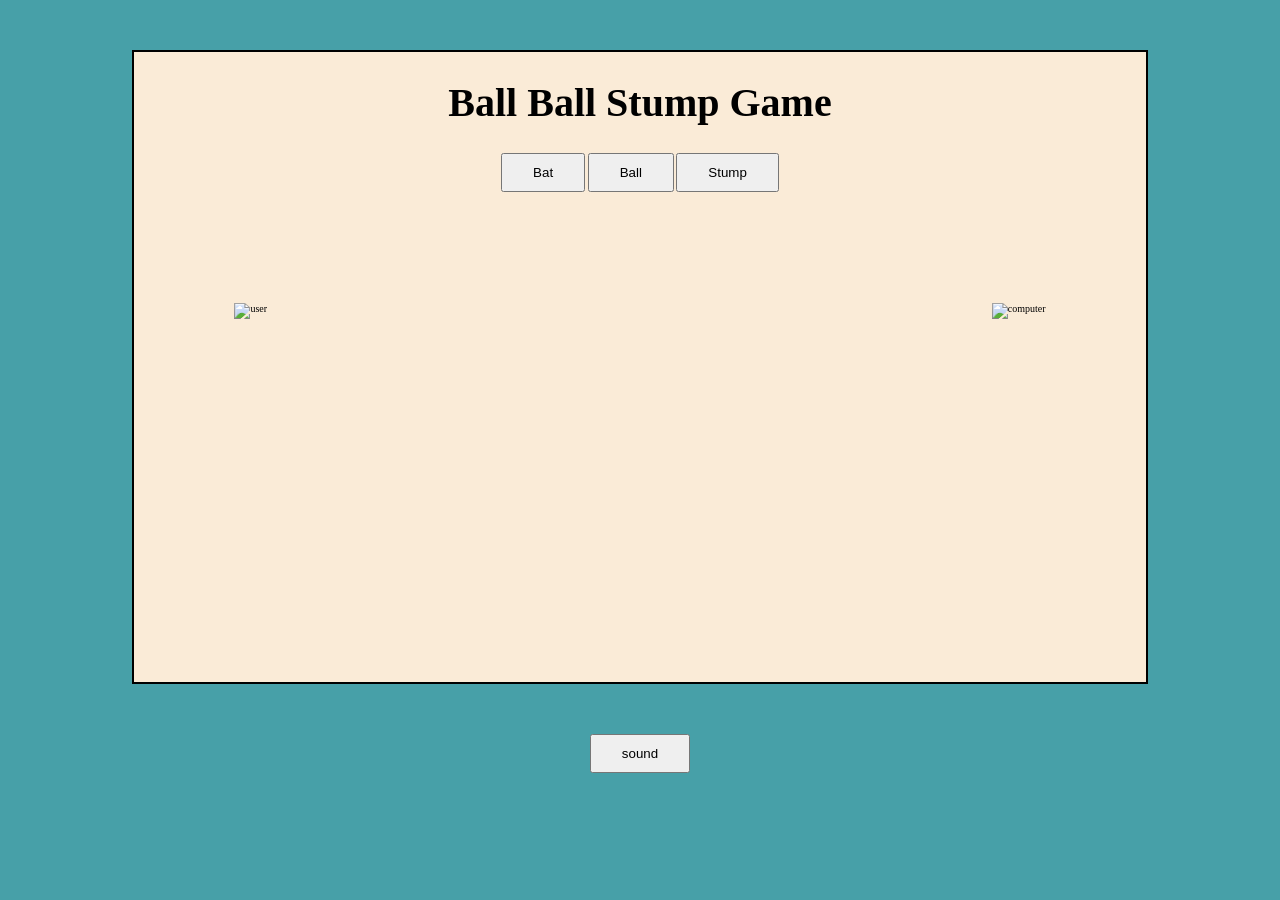
==== batballstumpusingfuncInterfacePredic.html @ 50cb5eea "cricket game added" ====
<!DOCTYPE html>
<html lang="en">

<head>
    <meta charset="UTF-8">
    <meta name="viewport" content="width=device-width, initial-scale=1.0">
    <title>batballstump</title>
    <style>
        body {
            text-align: center;
            background-color: rgb(71, 160, 168);
            position: relative;
        }

        html {
            font-size: 10px;
        }

        h1 {
            font-size: 4rem;
        }

        .game_container {
            border: 2px solid black;
            height: 70vh;
            width: 80%;
            margin: 50px auto;
            background-color: antiquewhite;
        }

        .container {
            margin: 100px;
        }

        #userwinner,
        #computerwinner {
            display: none;
        }

        #result {
            font-size: 4rem;
        }

        button {
            padding: 10px 30px;
        }
    </style>
</head>

<body>
    <div class="game_container">
        <h1>Ball Ball Stump Game</h1>
        <button onclick="cricketMatch(1)">Bat</button>


        <button onclick="cricketMatch(2)">Ball</button>


        <button onclick="cricketMatch(3)">Stump</button>
        <br><br>
        <div class="container">
            <img style="float: left;" src="" alt="user" id="user" height="200px">
            <img style="float: right;" src="" alt="computer" id="computer" height="200px">
            <h1 style="float: center;" alt="result" id="result"></h1>
            <img id="userwinner" style="float: left; z-index: 10; " src="images/winner.png" alt="computer"
                height="200px">
            <img id="computerwinner" style="float: right; z-index: 10; " src="images/winner.png" alt="computer"
                height="200px">
        </div>
    </div>

    <button onclick="">sound</button>




    <script src="batballstumppredicmode.js"></script>
</body>

</html>
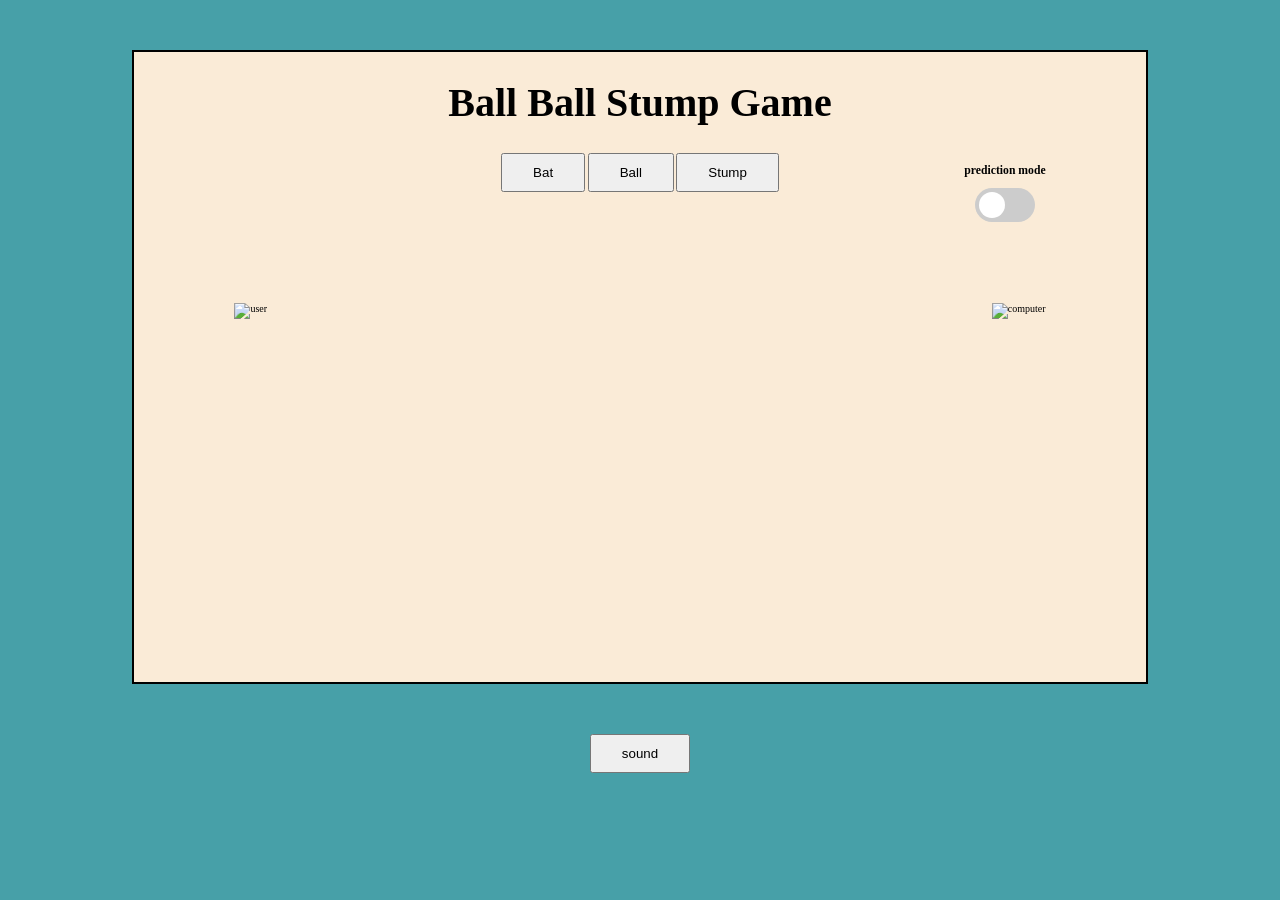
==== commit 31908311: "sound features added when result declared" ====
--- a/batballstumpusingfuncInterfacePredic.html
+++ b/batballstumpusingfuncInterfacePredic.html
@@ -5,59 +5,24 @@
     <meta charset="UTF-8">
     <meta name="viewport" content="width=device-width, initial-scale=1.0">
     <title>batballstump</title>
-    <style>
-        body {
-            text-align: center;
-            background-color: rgb(71, 160, 168);
-            position: relative;
-        }
+    <link rel="stylesheet" href="css/style.css">
 
-        html {
-            font-size: 10px;
-        }
-
-        h1 {
-            font-size: 4rem;
-        }
-
-        .game_container {
-            border: 2px solid black;
-            height: 70vh;
-            width: 80%;
-            margin: 50px auto;
-            background-color: antiquewhite;
-        }
-
-        .container {
-            margin: 100px;
-        }
-
-        #userwinner,
-        #computerwinner {
-            display: none;
-        }
-
-        #result {
-            font-size: 4rem;
-        }
-
-        button {
-            padding: 10px 30px;
-        }
-    </style>
 </head>
 
 <body>
     <div class="game_container">
         <h1>Ball Ball Stump Game</h1>
         <button onclick="cricketMatch(1)">Bat</button>
-
-
         <button onclick="cricketMatch(2)">Ball</button>
-
-
         <button onclick="cricketMatch(3)">Stump</button>
         <br><br>
+        <div class="prediction">
+            <h3>prediction mode</h3>
+            <label class="switch">
+                <input id="predic" value="on" type="checkbox">
+                <span class="round"></span>
+            </label>
+        </div>
         <div class="container">
             <img style="float: left;" src="" alt="user" id="user" height="200px">
             <img style="float: right;" src="" alt="computer" id="computer" height="200px">
--- a/css/style.css
+++ b/css/style.css
@@ -0,0 +1,95 @@
+body {
+    text-align: center;
+    background-color: rgb(71, 160, 168);
+    position: relative;
+}
+
+html {
+    font-size: 10px;
+}
+
+h1 {
+    font-size: 4rem;
+}
+
+.game_container {
+    border: 2px solid black;
+    height: 70vh;
+    width: 80%;
+    margin: 50px auto;
+    background-color: antiquewhite;
+    position: relative;
+}
+
+.container {
+    margin: 100px;
+}
+
+#userwinner,
+#computerwinner {
+    display: none;
+}
+
+#result {
+    font-size: 4rem;
+}
+
+button {
+    padding: 10px 30px;
+}
+
+
+/* toggle */
+.prediction{
+    position: absolute;
+    right: 100px;
+    top: 100px;
+}
+.switch {
+    position: relative;
+    display: inline-block;
+    width: 60px;
+    height: 34px;
+ }
+ .switch input {
+    opacity: 0;
+    width: 0;
+    height: 0;
+ }
+ span {
+    position: absolute;
+    cursor: pointer;
+    top: 0;
+    left: 0;
+    right: 0;
+    bottom: 0;
+    background-color: #ccc;
+    -webkit-transition: .4s;
+    transition: .4s;
+ }
+ span:before {
+    position: absolute;
+    content: "";
+    height: 26px;
+    width: 26px;
+    left: 4px;
+    bottom: 4px;
+    background-color: white;
+    -webkit-transition: .4s;
+    transition: .4s;
+ }
+ input:checked + span {
+    background-color: rgb(85, 21, 138);
+ }
+ input:focus + span {
+    box-shadow: 0 0 1px rgb(255, 77, 211);
+ }
+ input:checked + span:before {
+    transform: translateX(26px);
+ }
+ span.round {
+    border-radius: 34px;
+ }
+ span.round:before {
+    border-radius: 50%;
+ }
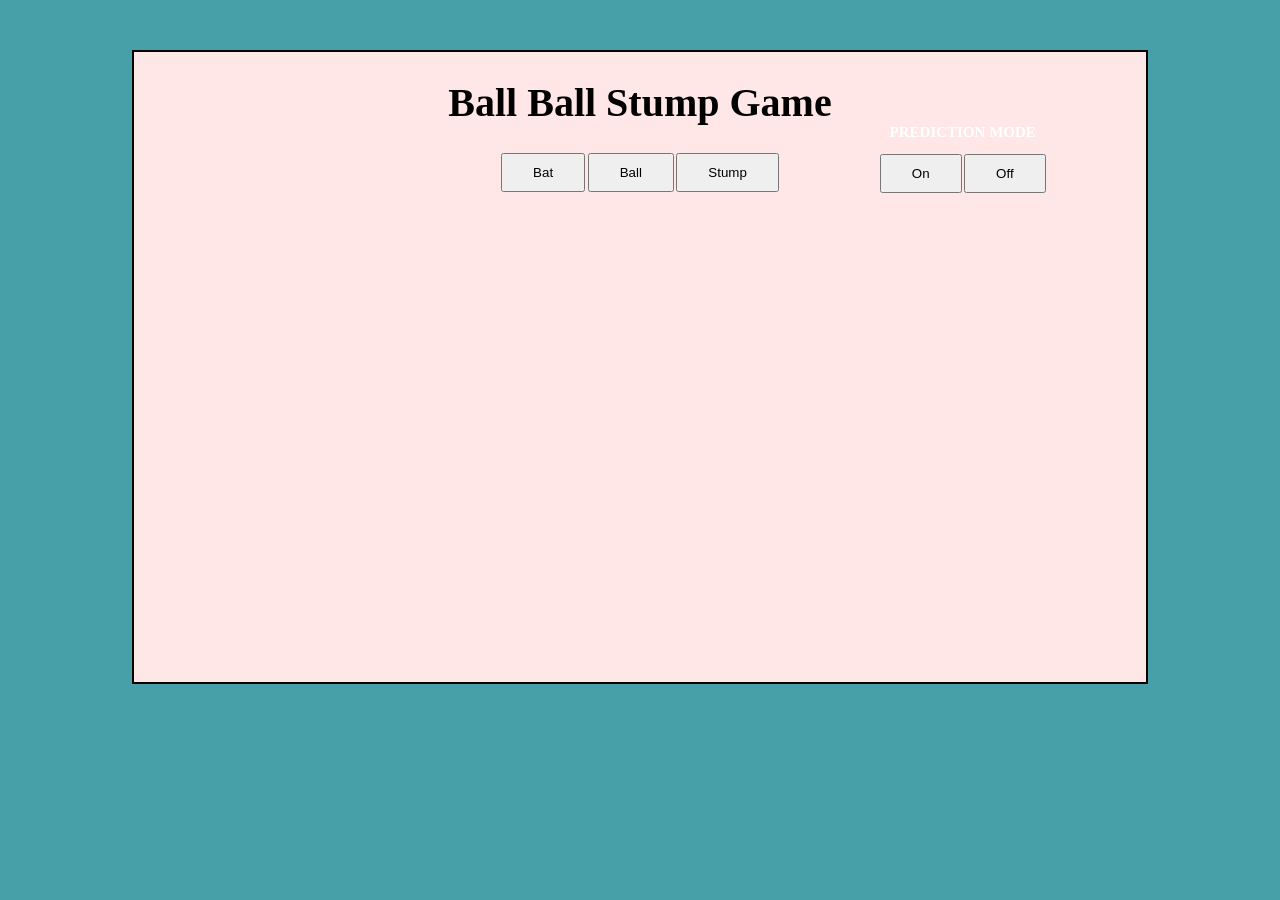
==== commit c1415074: "sound features added prediction mode on off" ====
--- a/batballstumpusingfuncInterfacePredic.html
+++ b/batballstumpusingfuncInterfacePredic.html
@@ -12,20 +12,18 @@
 <body>
     <div class="game_container">
         <h1>Ball Ball Stump Game</h1>
-        <button onclick="cricketMatch(1)">Bat</button>
-        <button onclick="cricketMatch(2)">Ball</button>
-        <button onclick="cricketMatch(3)">Stump</button>
+        <button id="btn1" onclick="cricketMatch(1)">Bat</button>
+        <button id="btn2" onclick="cricketMatch(2)">Ball</button>
+        <button id="btn3" onclick="cricketMatch(3)">Stump</button>
         <br><br>
         <div class="prediction">
-            <h3>prediction mode</h3>
-            <label class="switch">
-                <input id="predic" value="on" type="checkbox">
-                <span class="round"></span>
-            </label>
+            <h2>prediction mode</h2>
+            <button value="predict" onclick="change()">On</button>
+            <button onclick="reverse()">Off</button>
         </div>
         <div class="container">
-            <img style="float: left;" src="" alt="user" id="user" height="200px">
-            <img style="float: right;" src="" alt="computer" id="computer" height="200px">
+            <img style="float: left;" src="" id="user" height="200px">
+            <img style="float: right;" src="" id="computer" height="200px">
             <h1 style="float: center;" alt="result" id="result"></h1>
             <img id="userwinner" style="float: left; z-index: 10; " src="images/winner.png" alt="computer"
                 height="200px">
@@ -34,12 +32,13 @@
         </div>
     </div>
 
-    <button onclick="">sound</button>
+    <!-- <button onclick="">sound</button> -->
 
 
 
 
     <script src="batballstumppredicmode.js"></script>
+
 </body>
 
 </html>
--- a/css/style.css
+++ b/css/style.css
@@ -17,7 +17,7 @@
     height: 70vh;
     width: 80%;
     margin: 50px auto;
-    background-color: antiquewhite;
+    background-color: #FFE7E7;
     position: relative;
 }
 
@@ -43,13 +43,21 @@
 .prediction{
     position: absolute;
     right: 100px;
-    top: 100px;
+    top: 60px;
+}
+.prediction h2{
+    color: white;
+    text-transform: uppercase;
 }
 .switch {
     position: relative;
     display: inline-block;
     width: 60px;
     height: 34px;
+ }
+
+ .reverse{
+    display: none;
  }
  .switch input {
     opacity: 0;
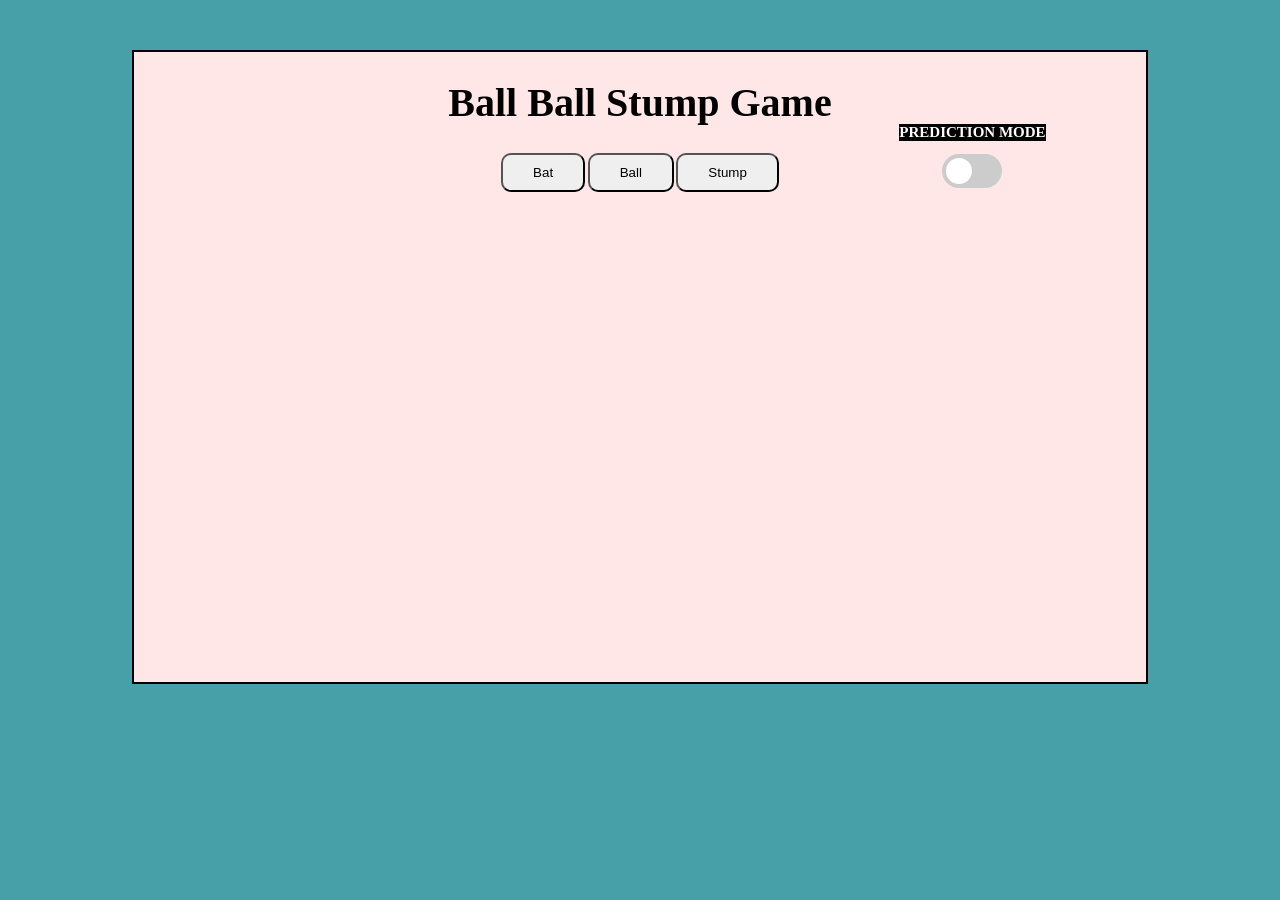
==== commit 01e25027: "some features modified" ====
--- a/batballstumpusingfuncInterfacePredic.html
+++ b/batballstumpusingfuncInterfacePredic.html
@@ -18,8 +18,10 @@
         <br><br>
         <div class="prediction">
             <h2>prediction mode</h2>
-            <button value="predict" onclick="change()">On</button>
-            <button onclick="reverse()">Off</button>
+            <label class="switch">
+                <input type="checkbox" id="predic" onclick="change()">
+                <span class="round"></span>
+             </label>
         </div>
         <div class="container">
             <img style="float: left;" src="" id="user" height="200px">
@@ -37,7 +39,7 @@
 
 
 
-    <script src="batballstumppredicmode.js"></script>
+    <script src="js/batballstumppredicmode.js"></script>
 
 </body>
 
--- a/css/style.css
+++ b/css/style.css
@@ -19,6 +19,19 @@
     margin: 50px auto;
     background-color: #FFE7E7;
     position: relative;
+}
+.game_container h1{
+    /* background-color: #ccc; */
+}
+
+button{
+    border-radius: 10px;
+    cursor: pointer;
+}
+button:hover{
+    background-color: gray;
+    color: white;
+    box-shadow: 1px 3px 1px white;
 }
 
 .container {
@@ -48,6 +61,7 @@
 .prediction h2{
     color: white;
     text-transform: uppercase;
+    background-color: black;
 }
 .switch {
     position: relative;
